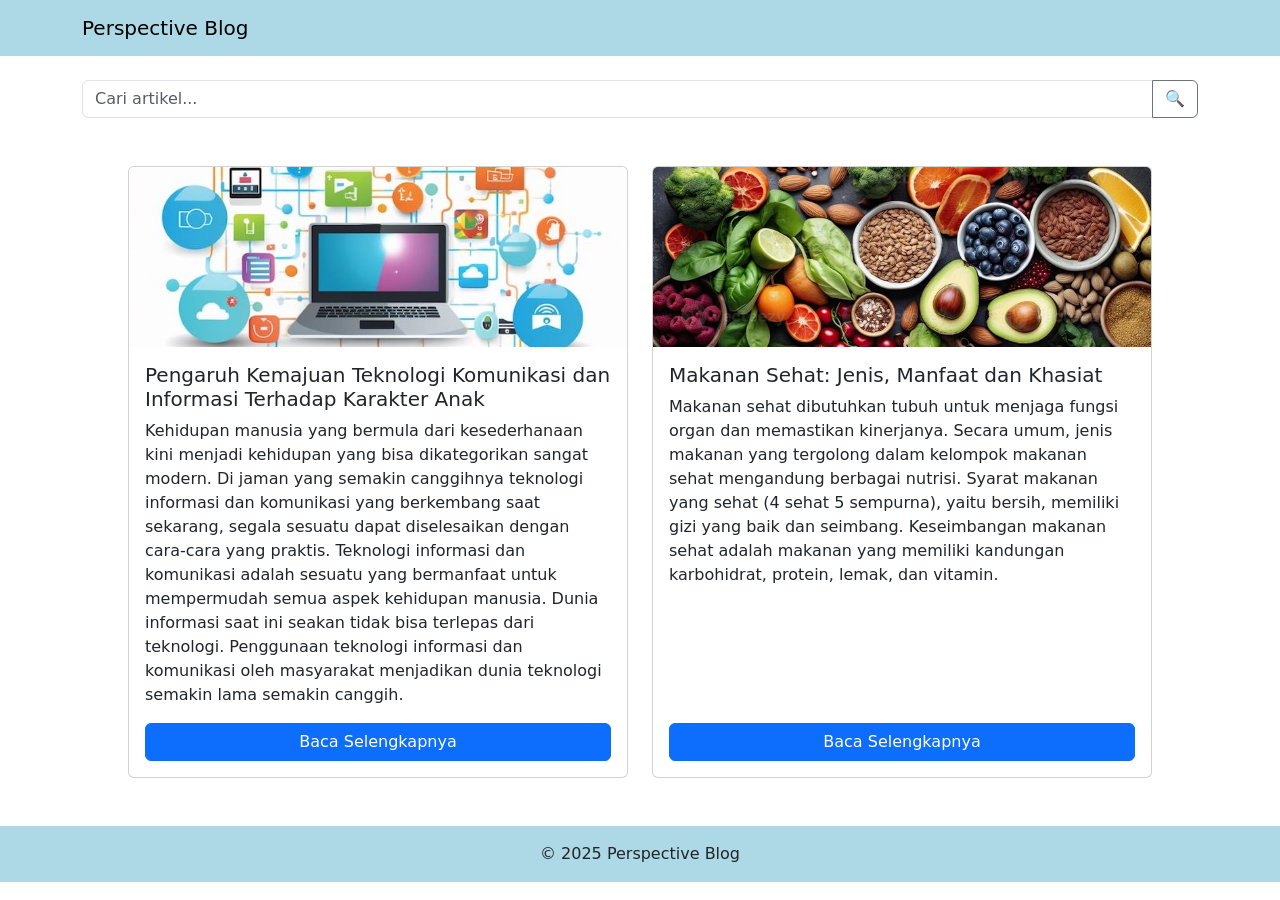
==== index.html @ d80c4f50 "Add files via upload" ====
<!DOCTYPE html>
<html lang="en">
<head>
  <meta charset="UTF-8" />
  <meta name="viewport" content="width=device-width, initial-scale=1.0" />
  <title>Daftar Blog</title>
  <link href="https://cdn.jsdelivr.net/npm/bootstrap@5.3.0/dist/css/bootstrap.min.css" rel="stylesheet">
  <link rel="stylesheet" href="css/style.css">
  <style>
    .card-img-top {
      height: 180px;
      object-fit: cover;
    }
  </style>
</head>
<body class="bg-white">
  <nav class="navbar navbar-expand-lg" style="background-color: #add8e6;">
    <div class="container">
      <a class="navbar-brand" href="#">Perspective Blog</a>
    </div>
  </nav>

  <div class="container mt-4">
    <div class="input-group">
      <input type="text" id="searchInput" class="form-control" placeholder="Cari artikel...">
      <button class="btn btn-outline-secondary" type="button" onclick="filterArticles()">
        🔍
      </button>
    </div>
  </div>
  
  <div class="container mt-5">
    <div class="d-flex justify-content-center flex-wrap gap-4">
      <div class="card" style="width: 500px;">
        <img src="Thumb3.jpg" class="card-img-top" alt="Pola Tidur Sehat">
        <div class="card-body d-flex flex-column">
          <h5 class="card-title">Pengaruh Kemajuan Teknologi Komunikasi dan Informasi Terhadap Karakter Anak</h5>
          <p class="card-text">Kehidupan manusia yang bermula dari kesederhanaan kini menjadi kehidupan yang bisa dikategorikan sangat modern. Di jaman yang semakin canggihnya teknologi informasi dan komunikasi yang berkembang  saat sekarang, segala sesuatu dapat diselesaikan dengan cara-cara yang praktis. Teknologi informasi dan komunikasi adalah sesuatu yang bermanfaat untuk mempermudah semua aspek kehidupan manusia. Dunia informasi saat ini seakan tidak bisa terlepas dari teknologi. Penggunaan teknologi informasi dan komunikasi oleh masyarakat menjadikan dunia teknologi semakin lama semakin canggih.</p>
          <a href="artikel1.html" class="btn btn-primary mt-auto">Baca Selengkapnya</a>
        </div>
      </div>
  
      <div class="card" style="width: 500px;">
        <img src="Thumb4.jpg" class="card-img-top" alt="Hari Perempuan Internasional">
        <div class="card-body d-flex flex-column">
          <h5 class="card-title">Makanan Sehat: Jenis, Manfaat dan Khasiat</h5>
          <p class="card-text">Makanan sehat dibutuhkan tubuh untuk menjaga fungsi organ dan memastikan kinerjanya. Secara umum, jenis makanan yang tergolong dalam kelompok makanan sehat mengandung berbagai nutrisi. Syarat makanan yang sehat (4 sehat 5 sempurna), yaitu bersih, memiliki gizi yang baik dan seimbang. Keseimbangan makanan sehat adalah makanan yang memiliki kandungan karbohidrat, protein, lemak, dan vitamin.</p>
          <a href="artikel2.html" class="btn btn-primary mt-auto">Baca Selengkapnya</a>
        </div>
      </div>
    </div>
  </div>
  <style>
    .card {
      min-height: 500px;
    }
  </style>
  

  <footer class="text-center p-3 mt-5" style="background-color: #add8e6;">
    <p class="mb-0">&copy; 2025 Perspective Blog</p>
  </footer>

  <script>
    function filterArticles() {
      const input = document.getElementById('searchInput').value.toLowerCase();
      const cards = document.querySelectorAll('.article-card');
  
      cards.forEach(card => {
        const title = card.querySelector('.card-title').textContent.toLowerCase();
        const text = card.querySelector('.card-text').textContent.toLowerCase();
        const combined = title + ' ' + text;
  
        if (combined.includes(input)) {
          card.parentElement.style.display = "block";
        } else {
          card.parentElement.style.display = "none";
        }
      });
    }
  </script>
  
</body>
</html>
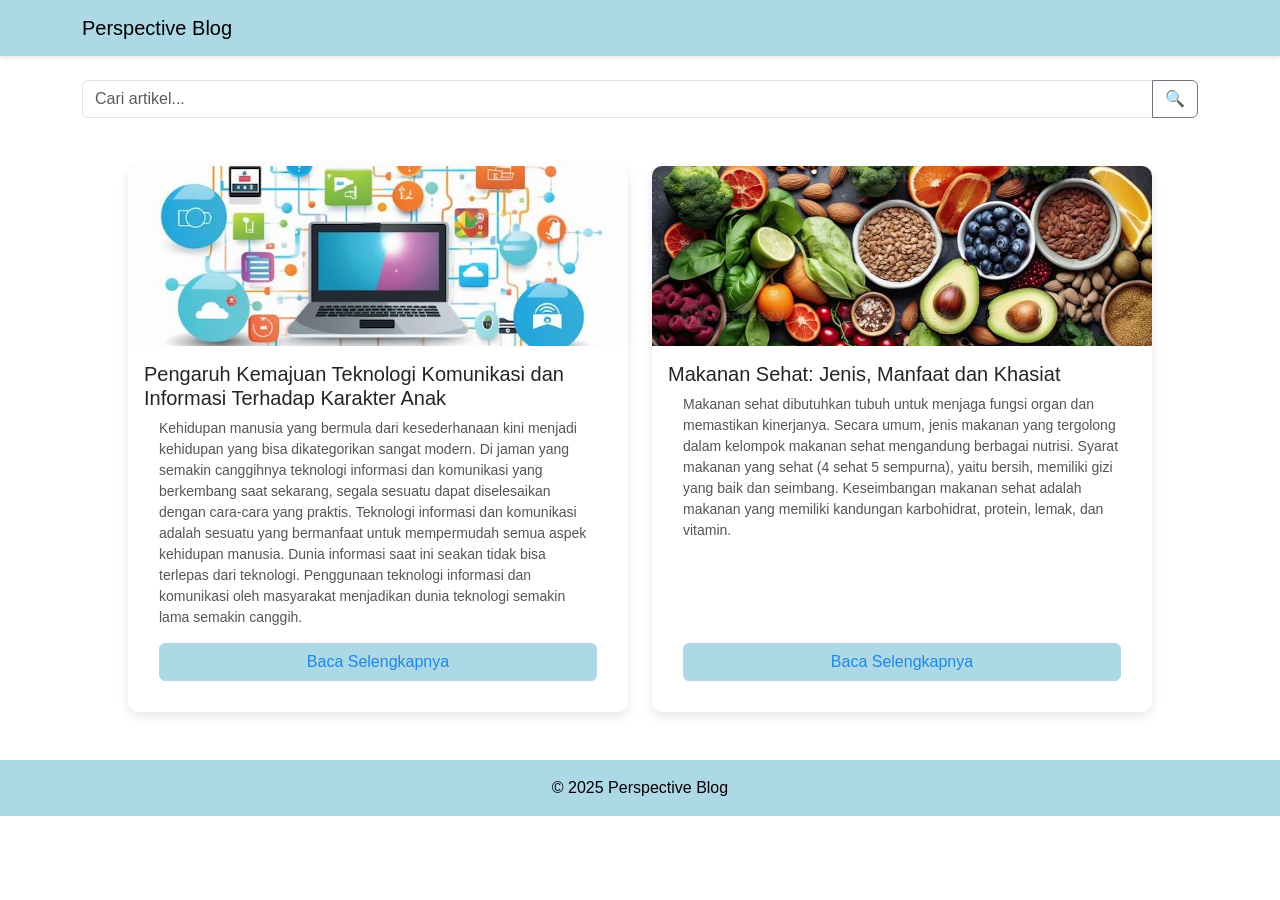
==== commit bea1b514: "Update index.html" ====
--- a/index.html
+++ b/index.html
@@ -5,7 +5,7 @@
   <meta name="viewport" content="width=device-width, initial-scale=1.0" />
   <title>Daftar Blog</title>
   <link href="https://cdn.jsdelivr.net/npm/bootstrap@5.3.0/dist/css/bootstrap.min.css" rel="stylesheet">
-  <link rel="stylesheet" href="css/style.css">
+  <link rel="stylesheet" href="style.css">
   <style>
     .card-img-top {
       height: 180px;
--- a/style.css
+++ b/style.css
@@ -0,0 +1,159 @@
+/* style.css */
+body {
+  background-color: #ffffff;
+  font-family: 'Segoe UI', Tahoma, Geneva, Verdana, sans-serif;
+  color: #333;
+}
+
+.navbar {
+  box-shadow: 0 2px 4px rgba(0, 0, 0, 0.1);
+}
+
+.card {
+  border: none;
+  box-shadow: 0 2px 8px rgba(0, 0, 0, 0.05);
+  transition: transform 0.2s ease-in-out;
+}
+
+.card:hover {
+  transform: translateY(-5px);
+}
+
+footer {
+  color: #000;
+}
+
+.btn-primary {
+  background-color: #add8e6;
+  border-color: #add8e6;
+  color: #000;
+}
+
+.btn-primary:hover {
+  background-color: #92cde9;
+  border-color: #92cde9;
+  color: #000;
+}
+
+.btn-outline-primary {
+  color: #add8e6;
+  border-color: #add8e6;
+}
+
+.btn-outline-primary:hover {
+  background-color: #add8e6;
+  color: #000;
+}
+
+textarea.form-control {
+  border-radius: 0.5rem;
+  border-color: #add8e6;
+}
+
+.my-5 {
+  display: flex;
+  gap: 20px;
+  flex-wrap: wrap;
+  justify-content: space-between;
+}
+
+.card {
+  width: calc(50% - 10px); /* 2 kartu per baris */
+  background-color: #fff;
+  border-radius: 10px;
+  overflow: hidden;
+  box-shadow: 0 4px 12px rgba(0, 0, 0, 0.1);
+  display: flex;
+  flex-direction: column;
+}
+
+.card img {
+  width: 100%;
+  height: 180px;
+  object-fit: cover;
+}
+
+.card h4 {
+  font-size: 18px;
+  margin: 15px;
+}
+
+.card p {
+  font-size: 14px;
+  color: #555;
+  margin: 0 15px 15px 15px;
+  flex-grow: 1;
+}
+
+.card a {
+  margin: 0 15px 15px 15px;
+  color: #1e88e5;
+  text-decoration: none;
+}
+
+
+.komentar-section {
+  margin-top: 40px;
+  padding: 20px;
+  background-color: #f3f3f3;
+  border-radius: 10px;
+}
+
+.komentar-section h3 {
+  margin-bottom: 16px;
+}
+
+.komentar-list {
+  display: flex;
+  flex-direction: column;
+  gap: 16px;
+  margin-bottom: 20px;
+}
+
+.komentar-item {
+  background-color: #ffffff;
+  border: 1px solid #ddd;
+  border-radius: 12px;
+  padding: 15px;
+  box-shadow: 0 2px 5px rgba(0,0,0,0.05);
+}
+
+.komentar-item .nama {
+  font-weight: bold;
+  margin-bottom: 4px;
+  color: #333;
+}
+
+.komentar-item .isi {
+  color: #555;
+  margin: 0;
+}
+
+.komentar-form {
+  display: flex;
+  flex-direction: column;
+  gap: 10px;
+}
+
+.komentar-form input,
+.komentar-form textarea {
+  padding: 10px;
+  border-radius: 8px;
+  border: 1px solid #ccc;
+}
+
+.komentar-form button {
+  width: fit-content;
+  background-color: #0077b6;
+  color: #fff;
+  padding: 10px 16px;
+  border: none;
+  border-radius: 8px;
+  cursor: pointer;
+}
+
+.komentar-form button:hover {
+  background-color: #005f8d;
+}
+
+
